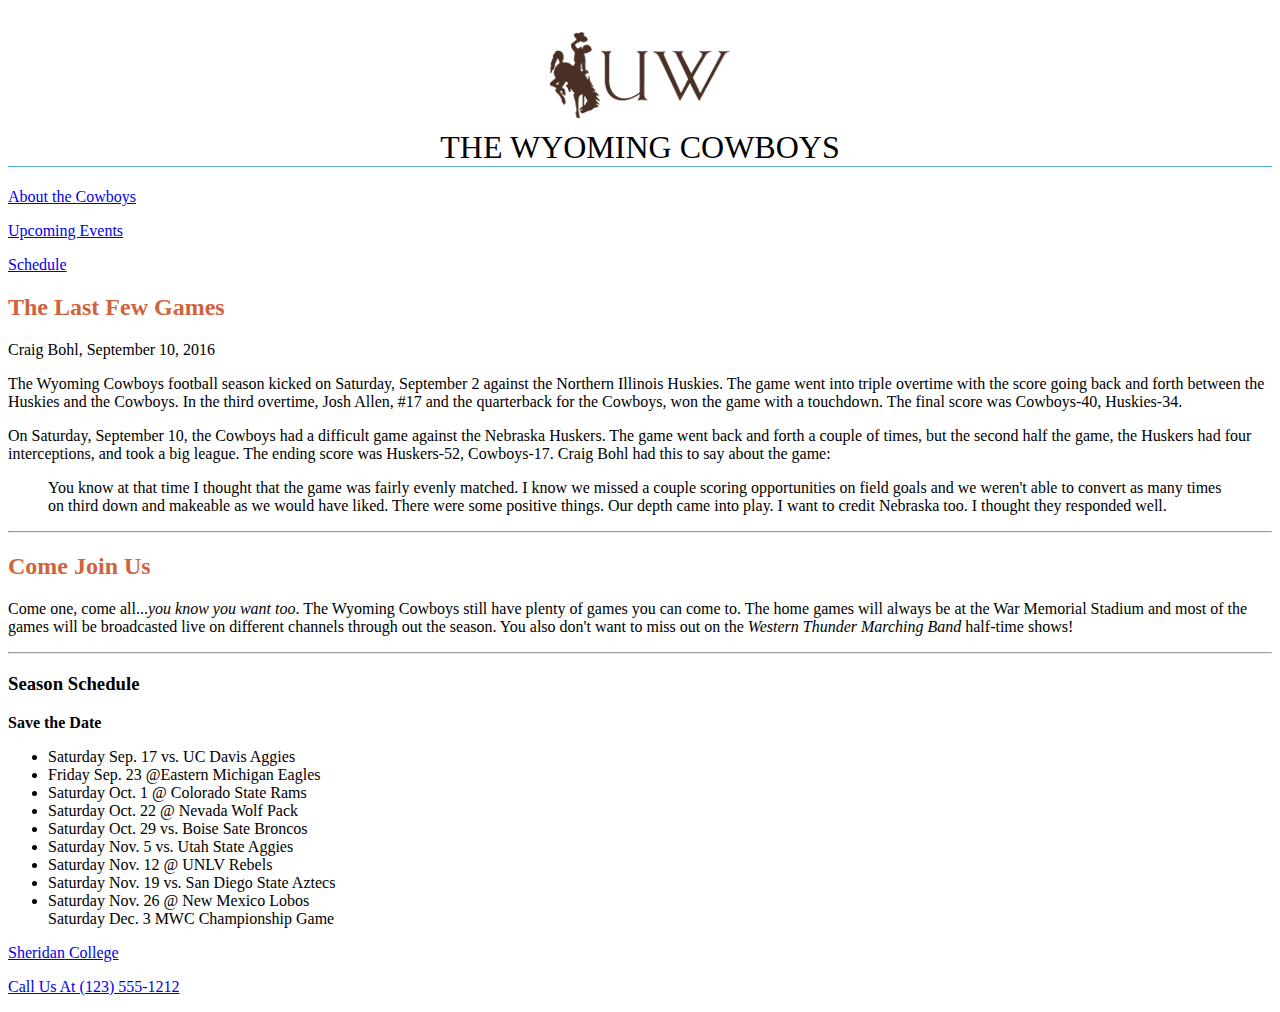
==== index.html @ 7938beb2 "Update index.html" ====
<!DOCTYPE html>
<html>

<head>
<meta charset="utf-8">
<title>Wyoming Cowboys Football Season</title>
<style>

body {
background-color:# faf2e4;
margin: 0 15%
font-family: sans-serif;
}

h1 {
text-align: center;
font-family: serif;
font-weight: normal;
text-transform: uppercase;
border-bottom: 1px solid #57b1dc;
margin-top: 30px
}

h2 {
color: #d1633c;
font size: 1em;
}

</style>
</head>


<body>
<h1><img src="wyoming cowboys.PNG" alt="Wyoming Cowboys logo"><br>The Wyoming Cowboys</h1>

<p><a href="page1.html">About the Cowboys</a></p>
<p><a href="info/page2.html">Upcoming Events</a></p>
<p><a href="content/page3.html">Schedule</a></p>

<h2>The Last Few Games</h2>
<header>Craig Bohl, September 10, 2016</header>
<p>The Wyoming Cowboys football season kicked on Saturday, September 2 against the
Northern Illinois Huskies.  The game went into triple overtime with the score 
going back and forth between the Huskies and the Cowboys.  In the third overtime,
Josh Allen, #17 and the quarterback for the Cowboys, won the game with a touchdown.
The final score was Cowboys-40, Huskies-34.</p>
<p>On Saturday, September 10, the Cowboys had a difficult game against the Nebraska
Huskers.  The game went back and forth a couple of times, but the second half the game,
the Huskers had four interceptions, and took a big league.  The ending score was Huskers-52,
Cowboys-17.  Craig Bohl had this to say about the game:  <blockquote>You know at that time I
thought that the game was fairly evenly matched. I know we missed a couple scoring opportunities
on field goals and we weren't able to convert as many times on third down and makeable as we
would have liked. There were some positive things. Our depth came into play. I want to credit
Nebraska too. I thought they responded well.</blockquote></p>
<hr>
<h2>Come Join Us</h2>
<p>Come one, come all...<em>you know you want too</em>.  The Wyoming Cowboys still
have plenty of games you can come to.  The home games will always be at the War
Memorial Stadium and most of the games will be broadcasted live on different channels
through out the season.  You also don't want to miss out on the <i>Western Thunder 
Marching Band</i> half-time shows!</p>
<hr>
<h3>Season Schedule</h3>
<p><b>Save the Date</b></p>
<ul>
<li>Saturday Sep. 17 vs. UC Davis Aggies</li>
<li>Friday Sep. 23 @Eastern Michigan Eagles</li>
<li>Saturday Oct. 1 @ Colorado State Rams</li>
<li>Saturday Oct. 22 @ Nevada Wolf Pack</li>
<li>Saturday Oct. 29 vs. Boise Sate Broncos</li>
<li>Saturday Nov. 5 vs. Utah State Aggies</li>
<li>Saturday Nov. 12 @ UNLV Rebels</li>
<li>Saturday Nov. 19 vs. San Diego State Aztecs</li>
<li>Saturday Nov. 26 @ New Mexico Lobos</li>
</li>Saturday Dec. 3 MWC Championship Game</li>
</ul>

<p><a href="http://www.sheridan.edu/">Sheridan College</a></p>
<p></p><a href="tel:+1235551212">Call Us At (123) 555-1212</a></li></p>

</html>
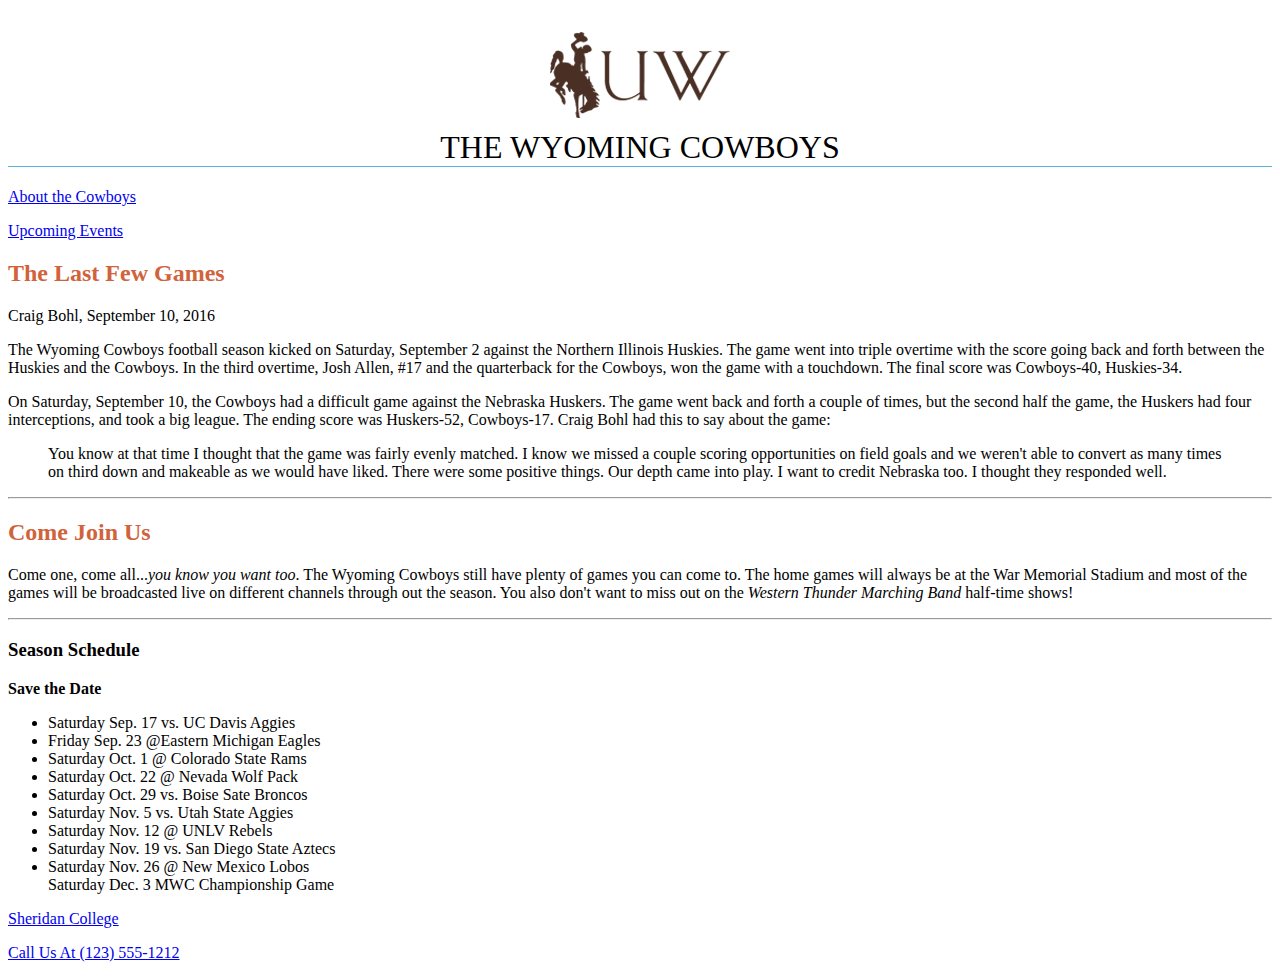
==== commit 11882c26: "Update index.html" ====
--- a/index.html
+++ b/index.html
@@ -35,7 +35,6 @@
 
 <p><a href="page1.html">About the Cowboys</a></p>
 <p><a href="info/page2.html">Upcoming Events</a></p>
-<p><a href="content/page3.html">Schedule</a></p>
 
 <h2>The Last Few Games</h2>
 <header>Craig Bohl, September 10, 2016</header>
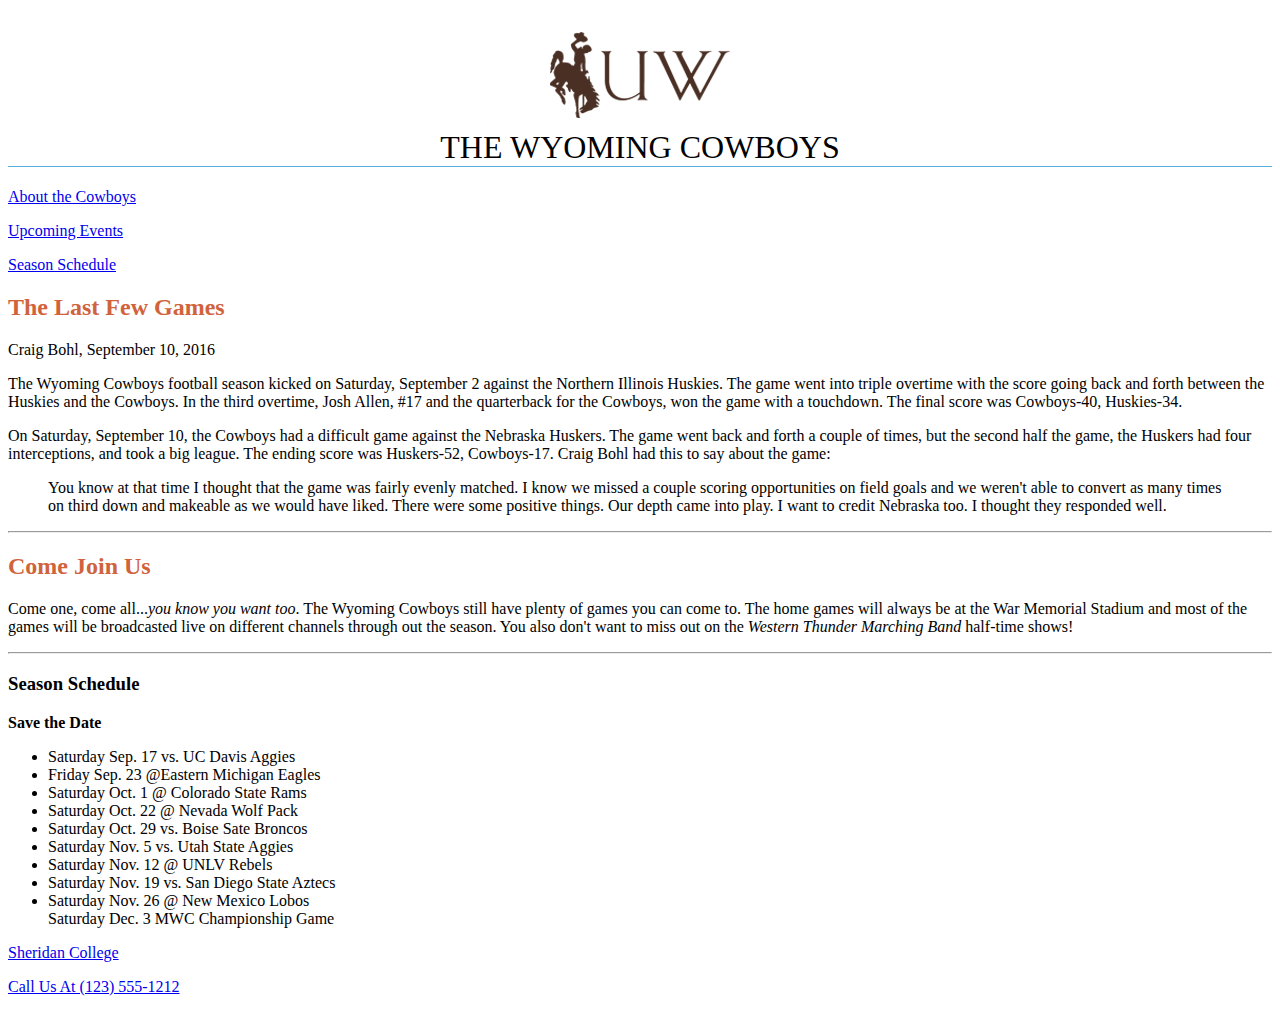
==== commit 3c0aecbd: "Update index.html" ====
--- a/index.html
+++ b/index.html
@@ -35,6 +35,7 @@
 
 <p><a href="page1.html">About the Cowboys</a></p>
 <p><a href="info/page2.html">Upcoming Events</a></p>
+<p><a href="content/page3.html">Season Schedule</a></p>
 
 <h2>The Last Few Games</h2>
 <header>Craig Bohl, September 10, 2016</header>
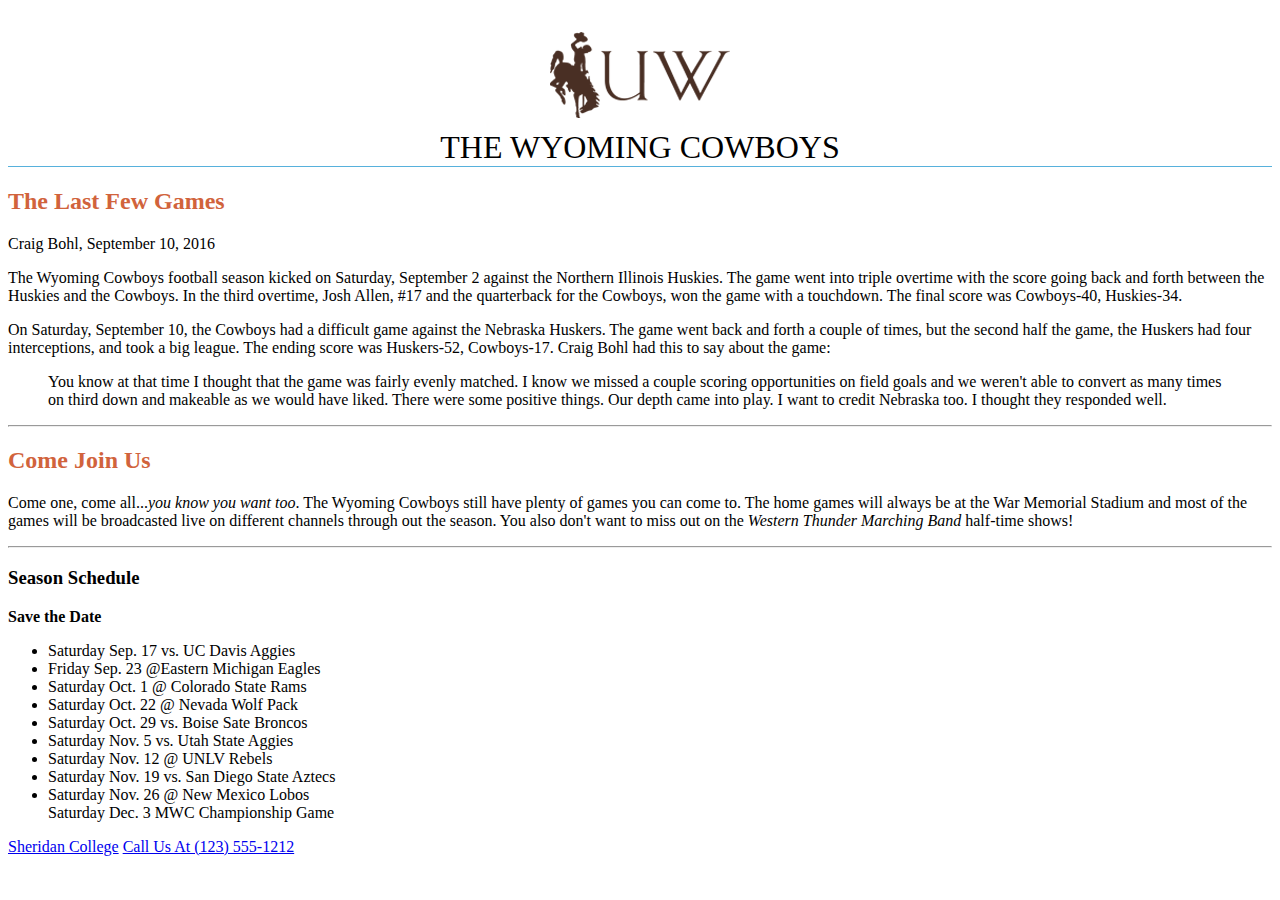
==== commit dcab54c4: "Season Schedule" ====
--- a/index.html
+++ b/index.html
@@ -33,9 +33,6 @@
 <body>
 <h1><img src="wyoming cowboys.PNG" alt="Wyoming Cowboys logo"><br>The Wyoming Cowboys</h1>
 
-<p><a href="page1.html">About the Cowboys</a></p>
-<p><a href="info/page2.html">Upcoming Events</a></p>
-<p><a href="content/page3.html">Season Schedule</a></p>
 
 <h2>The Last Few Games</h2>
 <header>Craig Bohl, September 10, 2016</header>
@@ -75,7 +72,7 @@
 </li>Saturday Dec. 3 MWC Championship Game</li>
 </ul>
 
-<p><a href="http://www.sheridan.edu/">Sheridan College</a></p>
-<p></p><a href="tel:+1235551212">Call Us At (123) 555-1212</a></li></p>
+<a href="http://www.sheridan.edu/">Sheridan College</a>
+<a href="tel:+1235551212">Call Us At (123) 555-1212</a>
 
 </html>
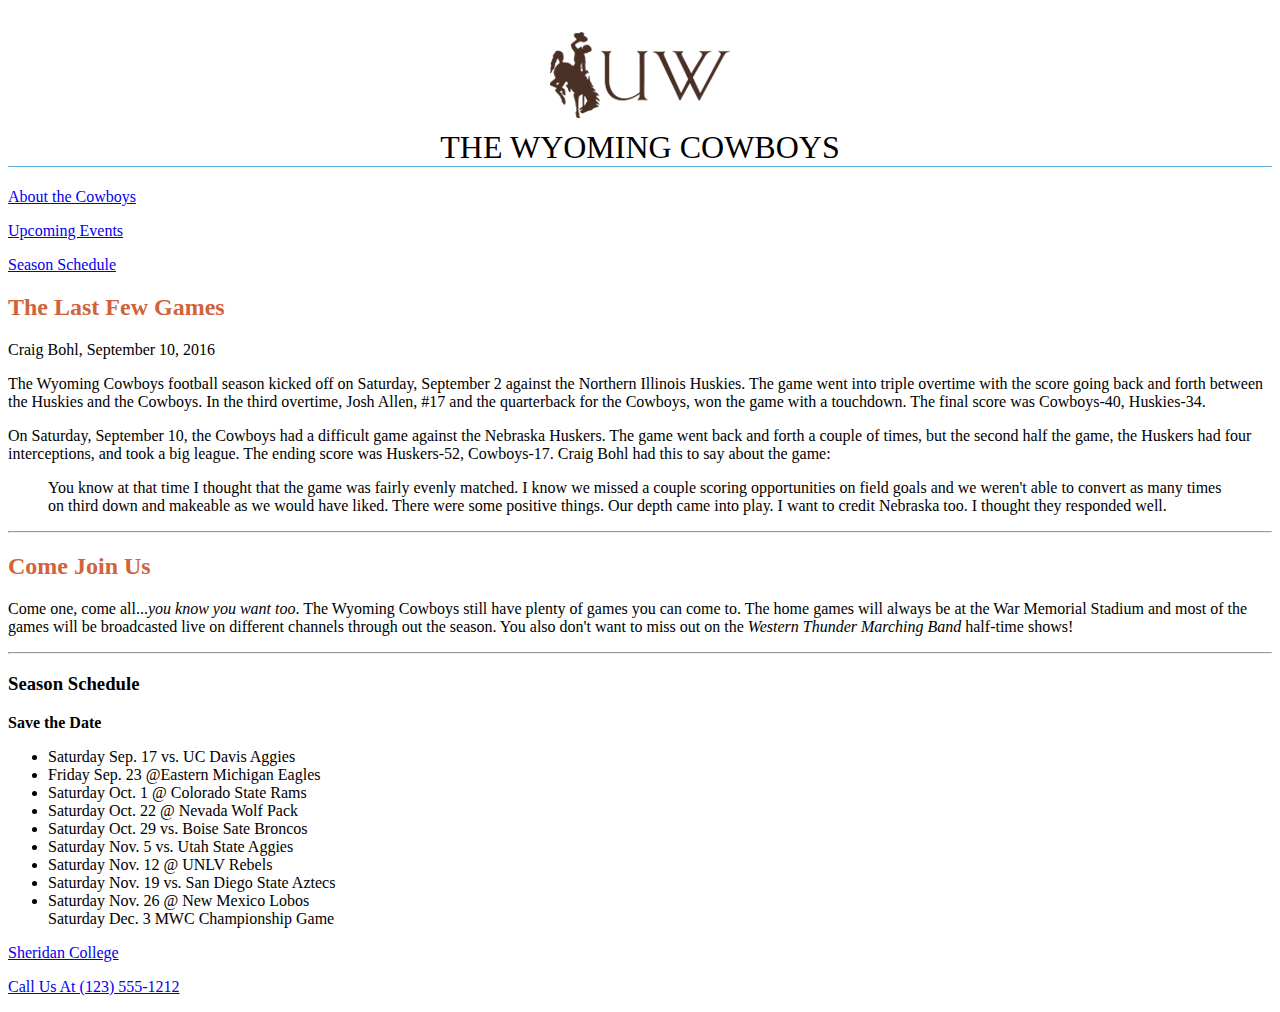
==== commit 8526030d: "Update index.html" ====
--- a/index.html
+++ b/index.html
@@ -33,10 +33,13 @@
 <body>
 <h1><img src="wyoming cowboys.PNG" alt="Wyoming Cowboys logo"><br>The Wyoming Cowboys</h1>
 
+<p><a href="page1.html">About the Cowboys</a></p>
+<p><a href="info/page2.html">Upcoming Events</a></p>
+<p><a href="content/page3.html">Season Schedule</a></p>
 
 <h2>The Last Few Games</h2>
 <header>Craig Bohl, September 10, 2016</header>
-<p>The Wyoming Cowboys football season kicked on Saturday, September 2 against the
+<p>The Wyoming Cowboys football season kicked off on Saturday, September 2 against the
 Northern Illinois Huskies.  The game went into triple overtime with the score 
 going back and forth between the Huskies and the Cowboys.  In the third overtime,
 Josh Allen, #17 and the quarterback for the Cowboys, won the game with a touchdown.
@@ -72,7 +75,7 @@
 </li>Saturday Dec. 3 MWC Championship Game</li>
 </ul>
 
-<a href="http://www.sheridan.edu/">Sheridan College</a>
-<a href="tel:+1235551212">Call Us At (123) 555-1212</a>
+<p><a href="http://www.sheridan.edu/">Sheridan College</a></p>
+<p></p><a href="tel:+1235551212">Call Us At (123) 555-1212</a></li></p>
 
 </html>
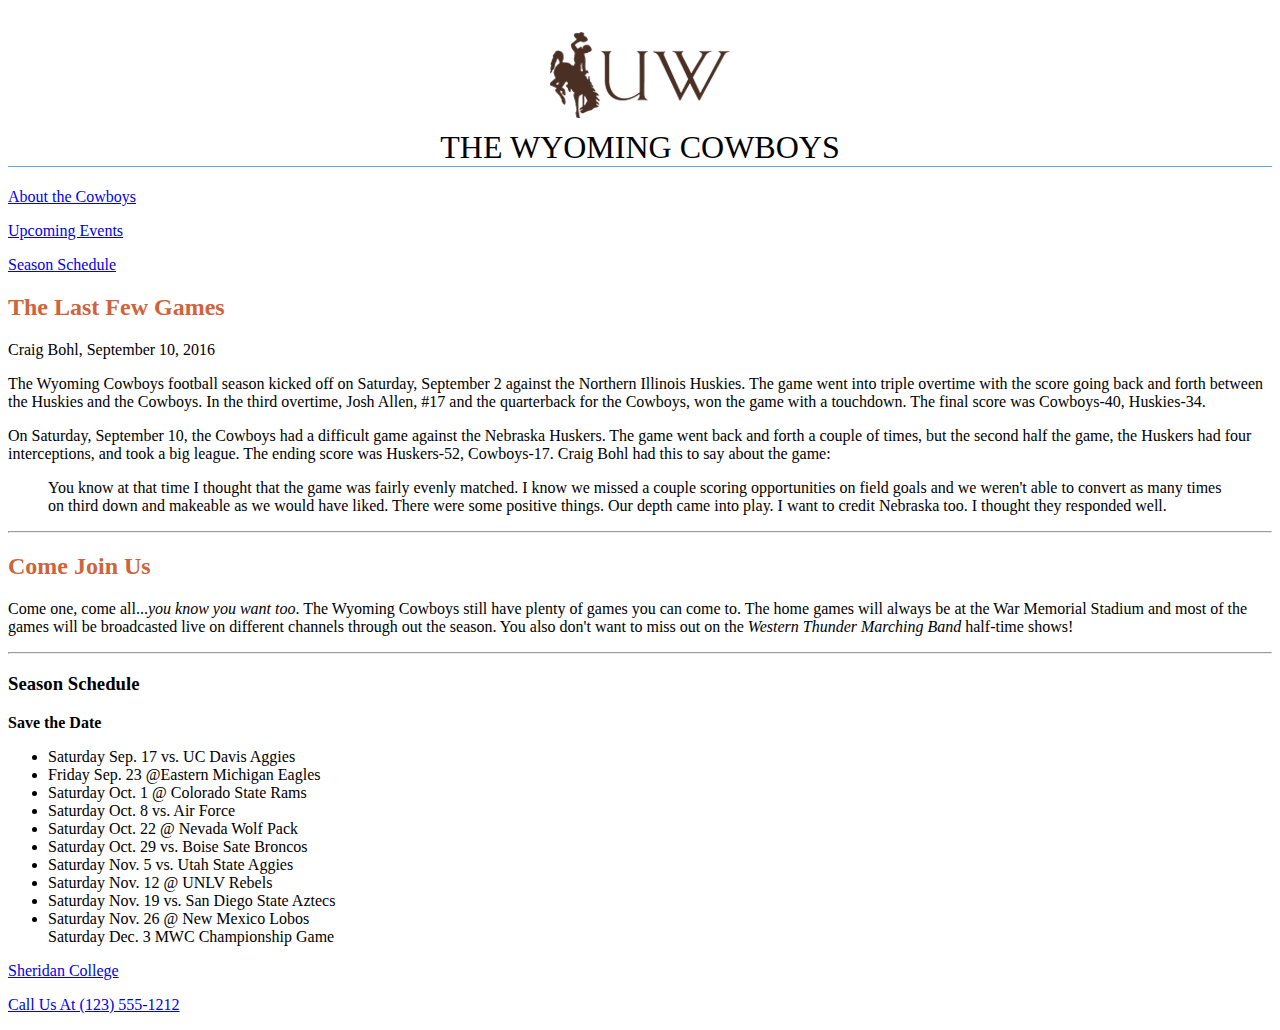
==== commit c6043bd2: "Update index.html" ====
--- a/index.html
+++ b/index.html
@@ -66,6 +66,7 @@
 <li>Saturday Sep. 17 vs. UC Davis Aggies</li>
 <li>Friday Sep. 23 @Eastern Michigan Eagles</li>
 <li>Saturday Oct. 1 @ Colorado State Rams</li>
+  <li>Saturday Oct. 8 vs. Air Force</li>
 <li>Saturday Oct. 22 @ Nevada Wolf Pack</li>
 <li>Saturday Oct. 29 vs. Boise Sate Broncos</li>
 <li>Saturday Nov. 5 vs. Utah State Aggies</li>
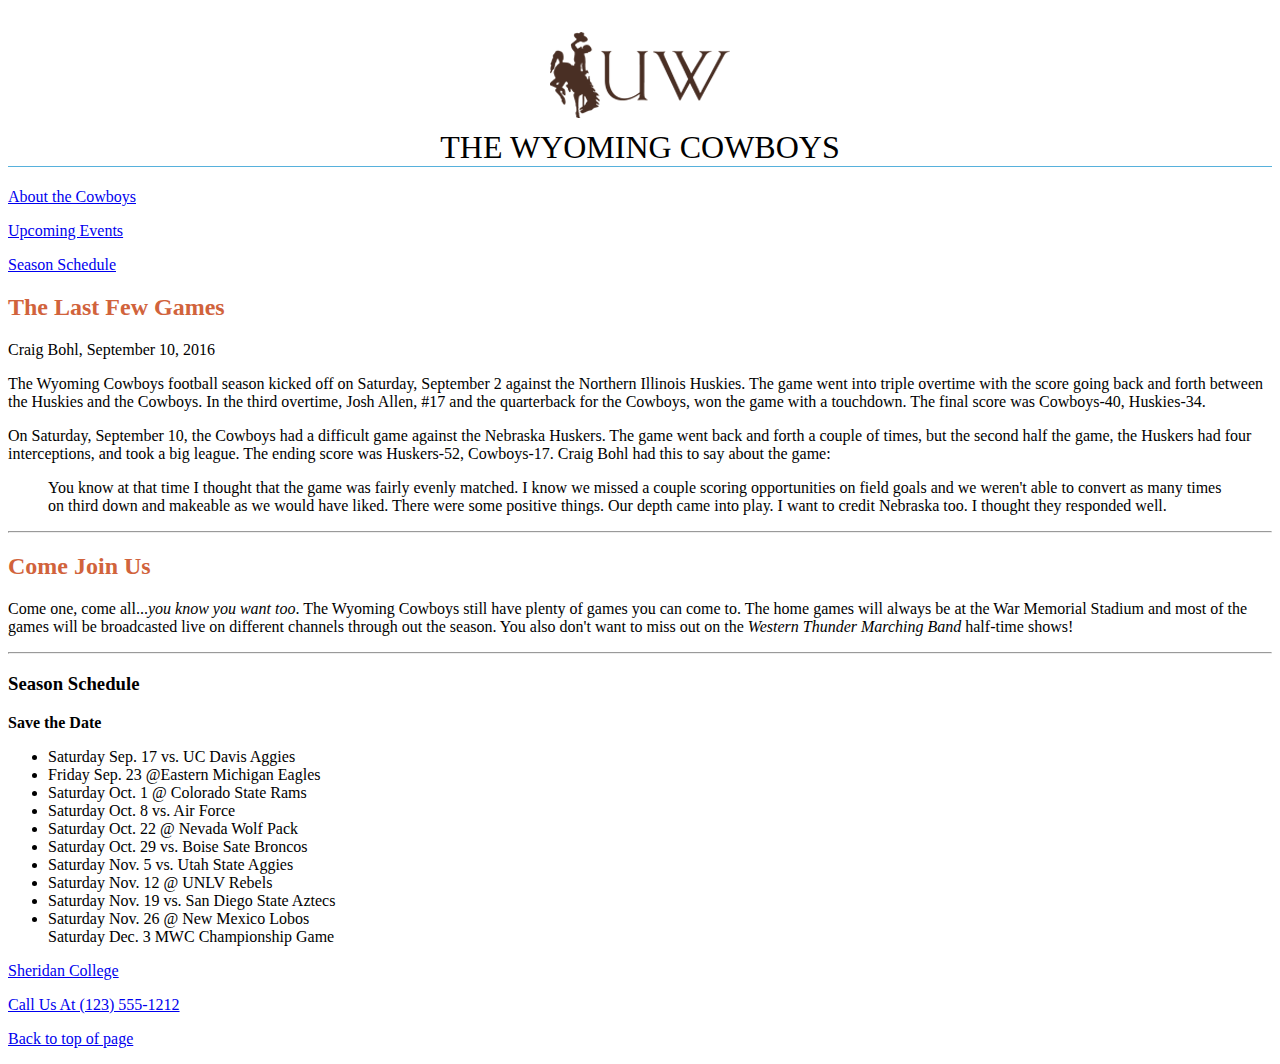
==== commit 9f8e6c7f: "Update index.html" ====
--- a/index.html
+++ b/index.html
@@ -78,5 +78,5 @@
 
 <p><a href="http://www.sheridan.edu/">Sheridan College</a></p>
 <p></p><a href="tel:+1235551212">Call Us At (123) 555-1212</a></li></p>
-
+<p><a href="#top">Back to top of page</a></p>
 </html>
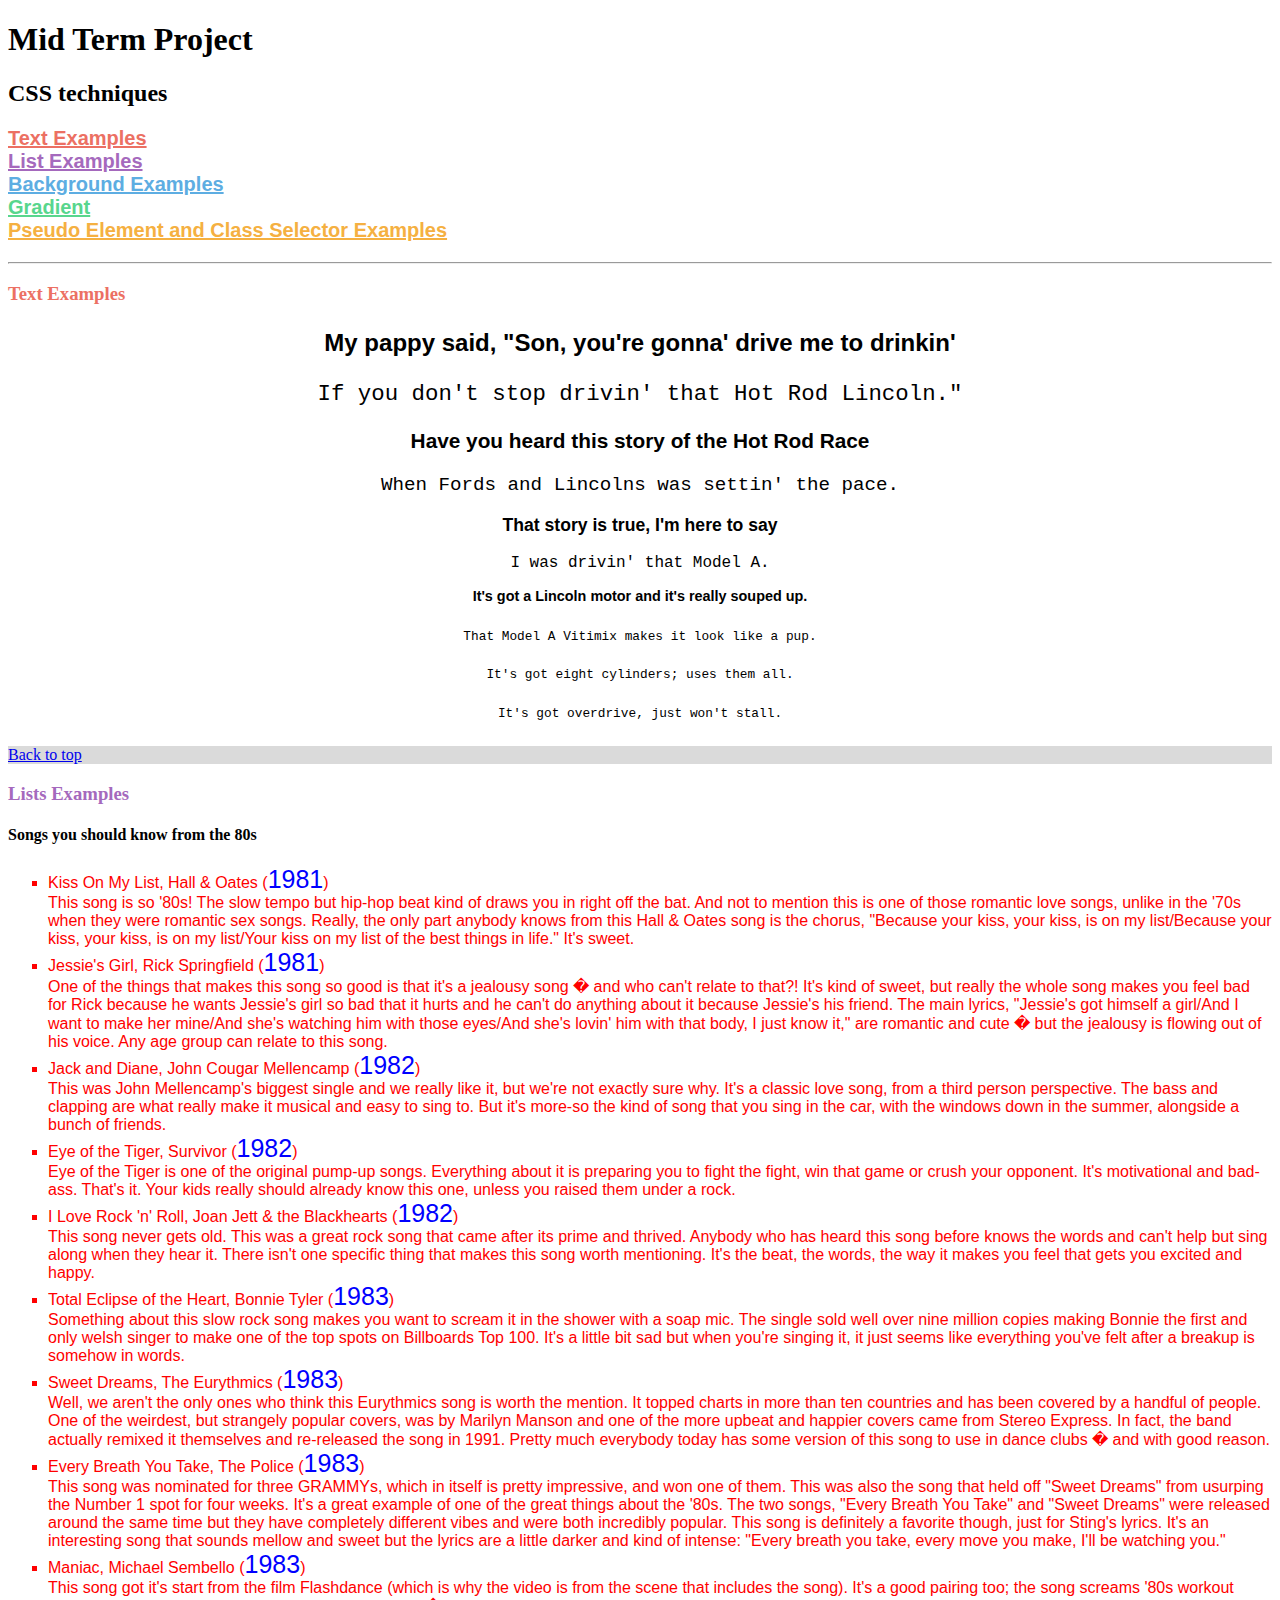
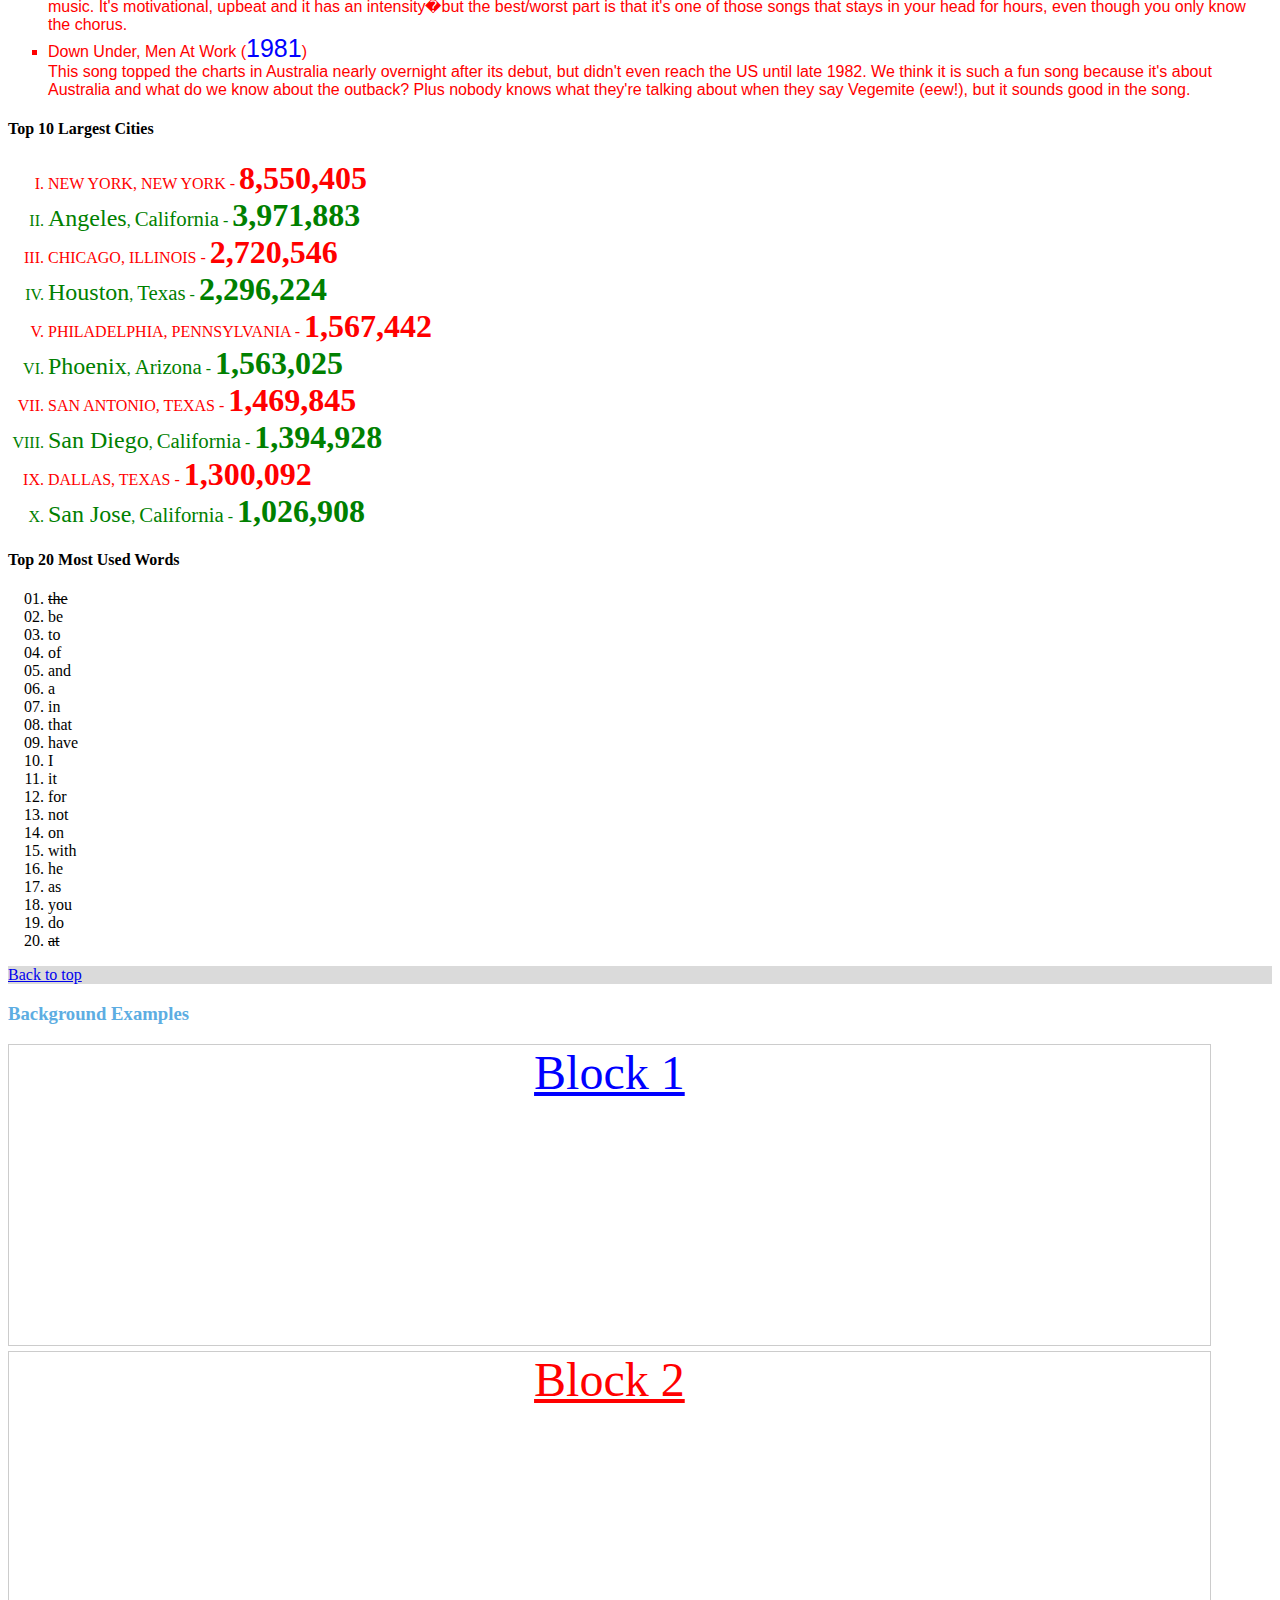
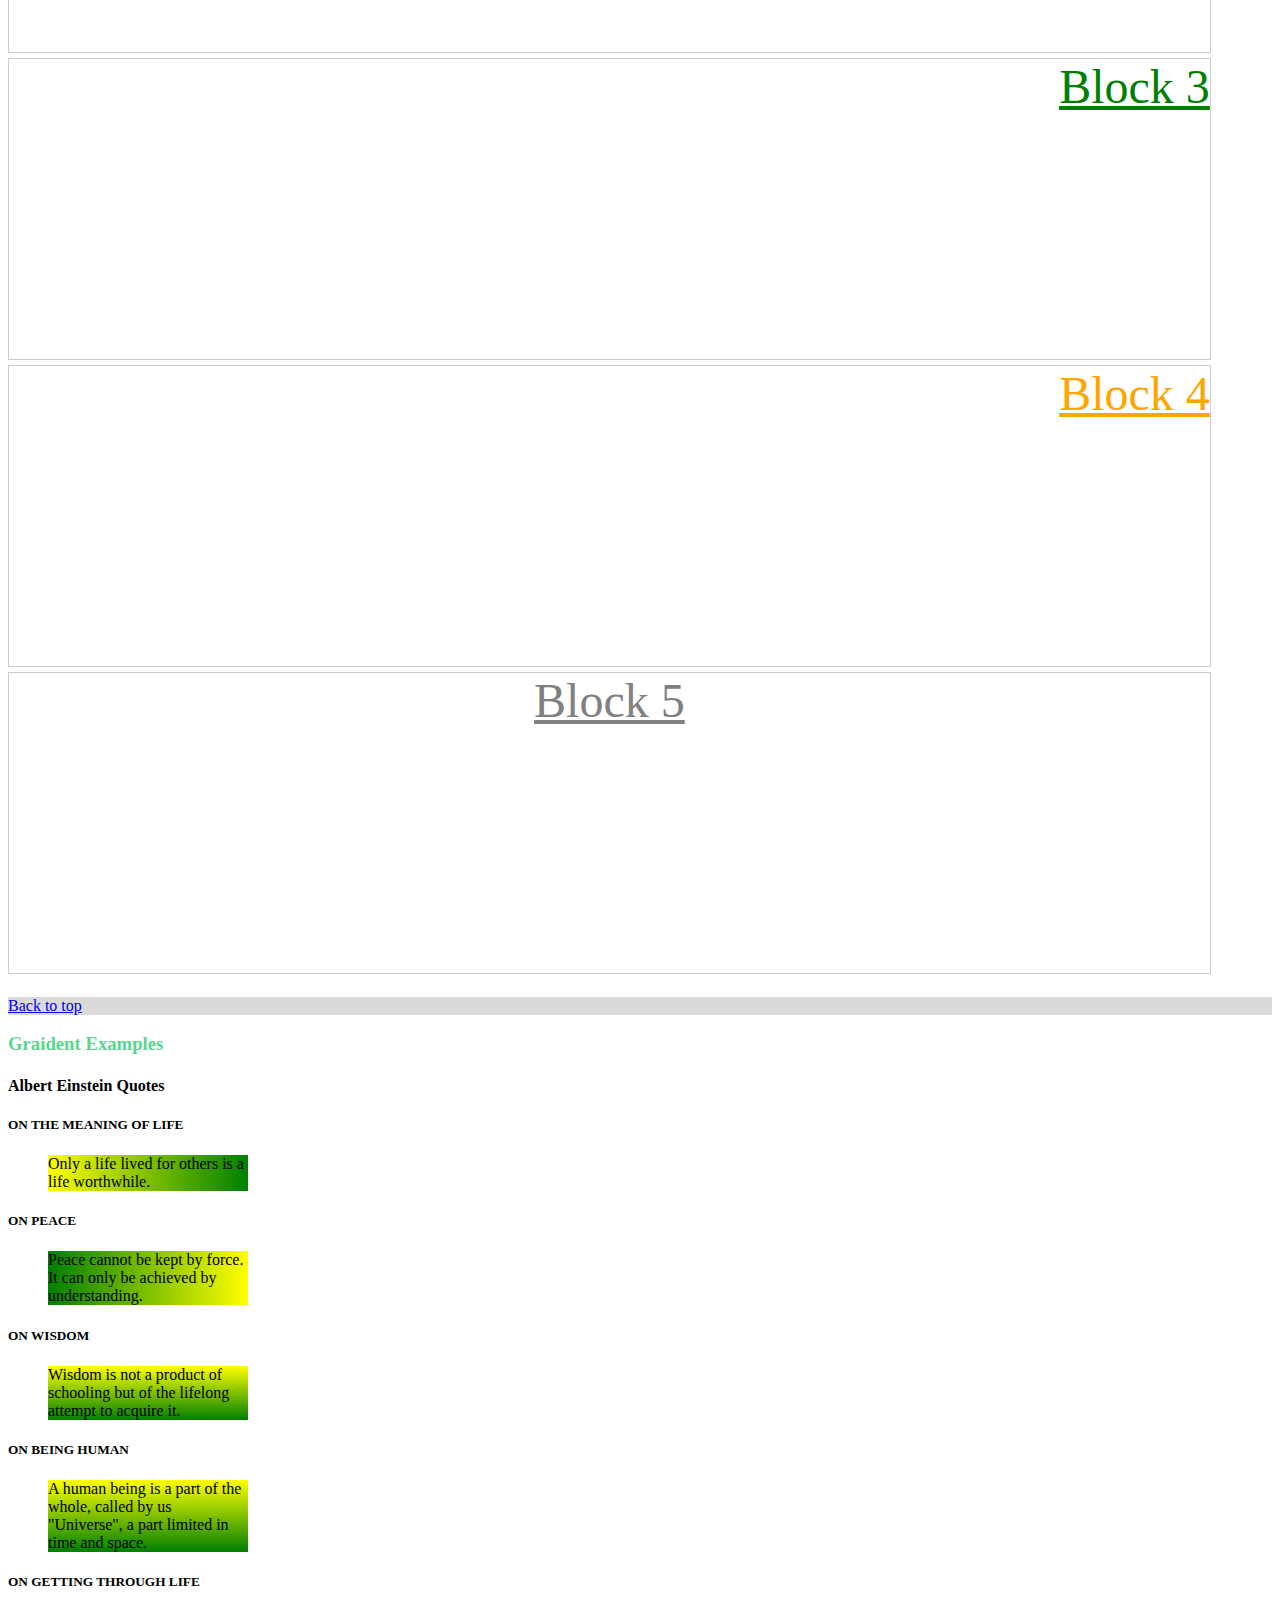
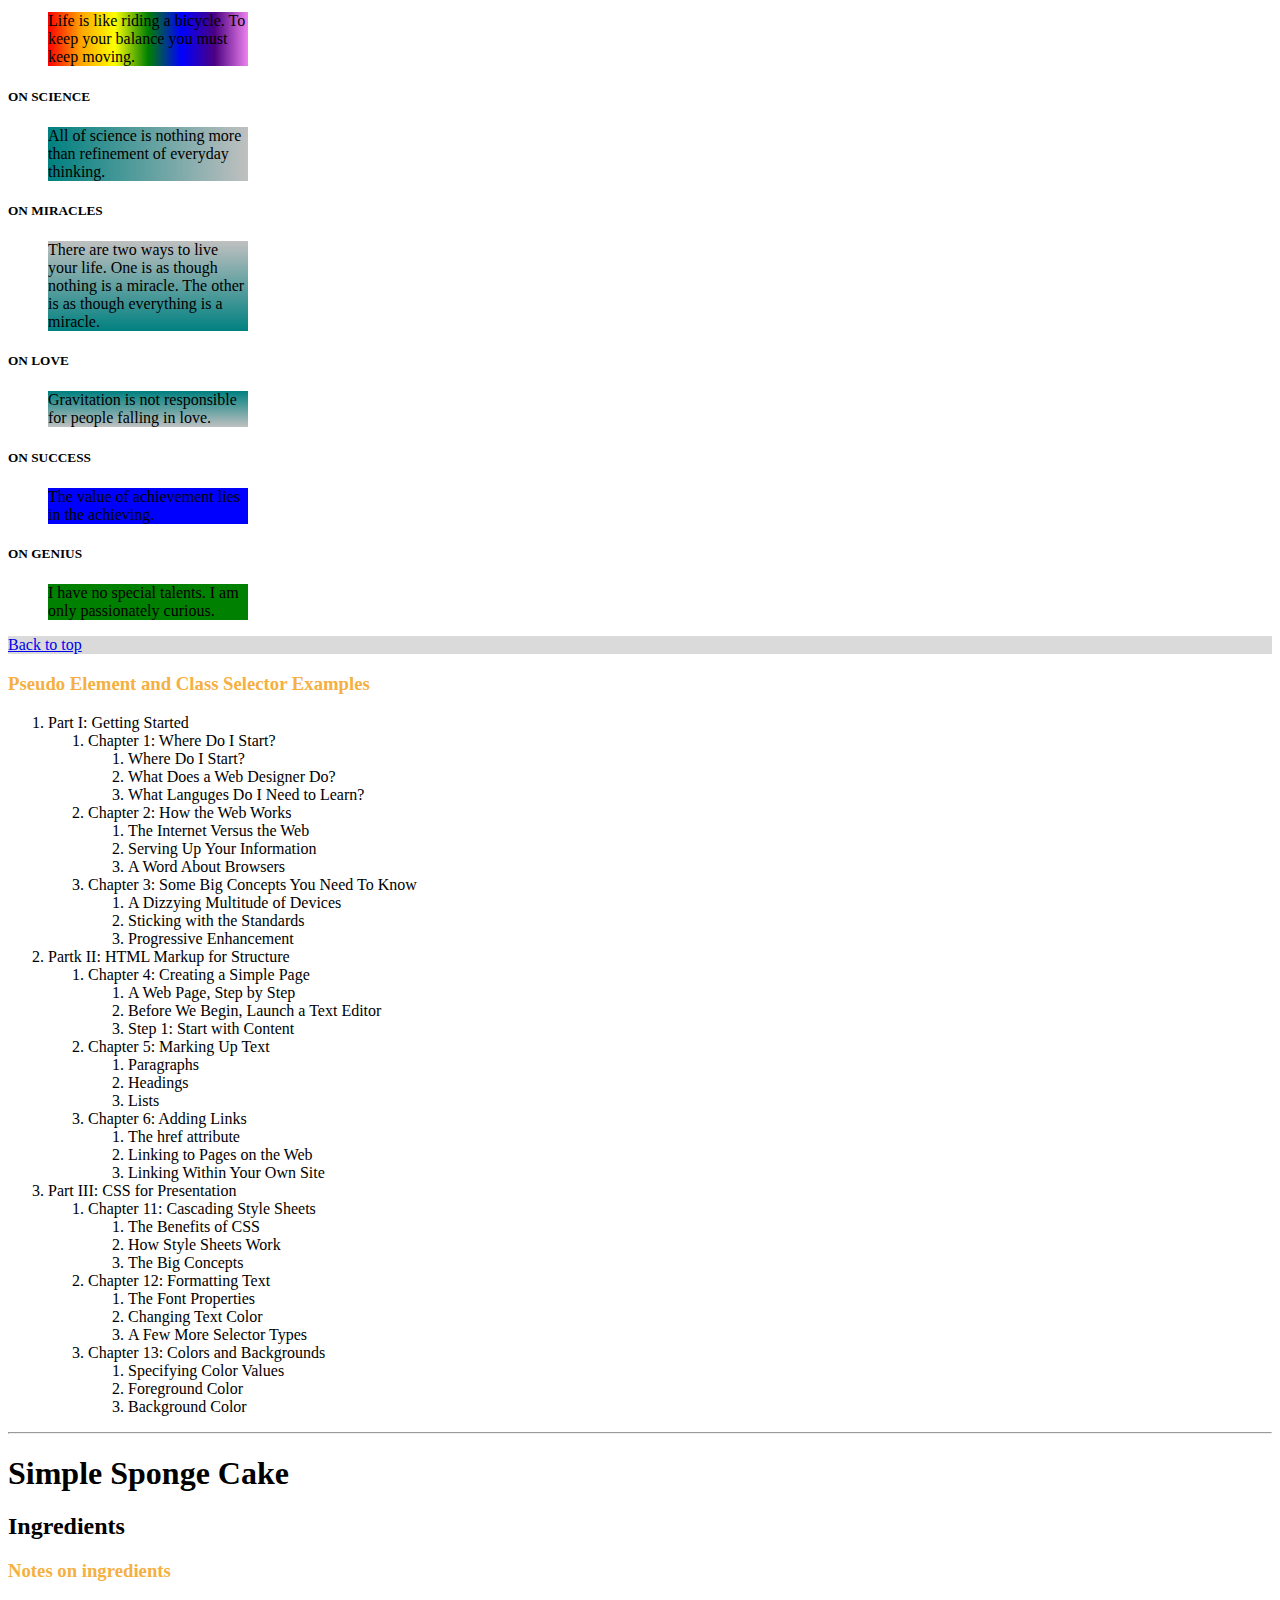
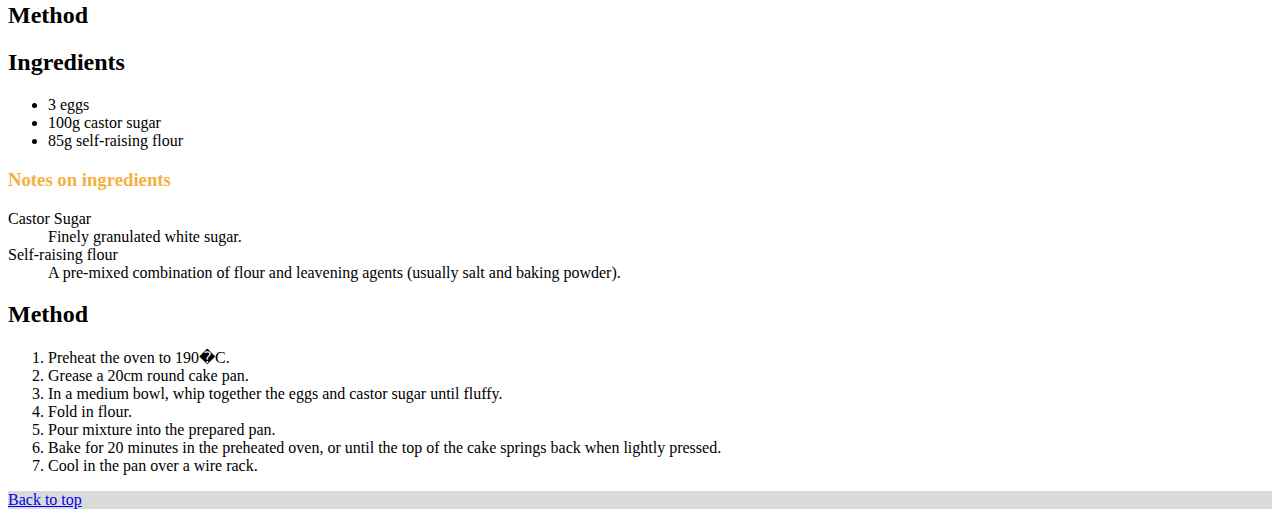
==== commit f4c5d6ac: "Add files via upload" ====
--- a/index.html
+++ b/index.html
@@ -1,82 +1,443 @@
-<!DOCTYPE html>
-<html>
-
-<head>
-<meta charset="utf-8">
-<title>Wyoming Cowboys Football Season</title>
-<style>
-
-body {
-background-color:# faf2e4;
-margin: 0 15%
-font-family: sans-serif;
-}
-
-h1 {
-text-align: center;
-font-family: serif;
-font-weight: normal;
-text-transform: uppercase;
-border-bottom: 1px solid #57b1dc;
-margin-top: 30px
-}
-
-h2 {
-color: #d1633c;
-font size: 1em;
-}
-
-</style>
-</head>
-
-
-<body>
-<h1><img src="wyoming cowboys.PNG" alt="Wyoming Cowboys logo"><br>The Wyoming Cowboys</h1>
-
-<p><a href="page1.html">About the Cowboys</a></p>
-<p><a href="info/page2.html">Upcoming Events</a></p>
-<p><a href="content/page3.html">Season Schedule</a></p>
-
-<h2>The Last Few Games</h2>
-<header>Craig Bohl, September 10, 2016</header>
-<p>The Wyoming Cowboys football season kicked off on Saturday, September 2 against the
-Northern Illinois Huskies.  The game went into triple overtime with the score 
-going back and forth between the Huskies and the Cowboys.  In the third overtime,
-Josh Allen, #17 and the quarterback for the Cowboys, won the game with a touchdown.
-The final score was Cowboys-40, Huskies-34.</p>
-<p>On Saturday, September 10, the Cowboys had a difficult game against the Nebraska
-Huskers.  The game went back and forth a couple of times, but the second half the game,
-the Huskers had four interceptions, and took a big league.  The ending score was Huskers-52,
-Cowboys-17.  Craig Bohl had this to say about the game:  <blockquote>You know at that time I
-thought that the game was fairly evenly matched. I know we missed a couple scoring opportunities
-on field goals and we weren't able to convert as many times on third down and makeable as we
-would have liked. There were some positive things. Our depth came into play. I want to credit
-Nebraska too. I thought they responded well.</blockquote></p>
-<hr>
-<h2>Come Join Us</h2>
-<p>Come one, come all...<em>you know you want too</em>.  The Wyoming Cowboys still
-have plenty of games you can come to.  The home games will always be at the War
-Memorial Stadium and most of the games will be broadcasted live on different channels
-through out the season.  You also don't want to miss out on the <i>Western Thunder 
-Marching Band</i> half-time shows!</p>
-<hr>
-<h3>Season Schedule</h3>
-<p><b>Save the Date</b></p>
-<ul>
-<li>Saturday Sep. 17 vs. UC Davis Aggies</li>
-<li>Friday Sep. 23 @Eastern Michigan Eagles</li>
-<li>Saturday Oct. 1 @ Colorado State Rams</li>
-  <li>Saturday Oct. 8 vs. Air Force</li>
-<li>Saturday Oct. 22 @ Nevada Wolf Pack</li>
-<li>Saturday Oct. 29 vs. Boise Sate Broncos</li>
-<li>Saturday Nov. 5 vs. Utah State Aggies</li>
-<li>Saturday Nov. 12 @ UNLV Rebels</li>
-<li>Saturday Nov. 19 vs. San Diego State Aztecs</li>
-<li>Saturday Nov. 26 @ New Mexico Lobos</li>
-</li>Saturday Dec. 3 MWC Championship Game</li>
-</ul>
-
-<p><a href="http://www.sheridan.edu/">Sheridan College</a></p>
-<p></p><a href="tel:+1235551212">Call Us At (123) 555-1212</a></li></p>
-<p><a href="#top">Back to top of page</a></p>
-</html>
+<!DOCTYPE html>
+<html>
+	<head>
+		<meta charset="utf-8">
+		<title>Mid Term Project</title>
+		<link rel="stylesheet" href="style.css">
+		<style>
+			/* start default styles DO NOT change */
+			p.menu { font-size: 20px; font-weight: bold; font-family: arial; }
+			.item1, #text h3 { color: #ec7063 ; }
+			.item2, #list h3 { color: #a569bd; }
+			.item3, #background h3 { color: #5dade2; }
+			.item4, #gradient h3 { color: #58d68d; }
+			.item5, #pseudo h3 { color: #f5b041; }
+			.backToTop { background-color: #dadada; }
+			#gradient blockquote { width: 200px; }
+			#background div { border: 1px solid #ccc; width: 95%; height: 300px; margin-bottom: 5px; }
+			/* end default styles DO NOT change */
+			
+			/***************************************
+			 NOTES about selectors for your reference
+			 
+			Element Type Selector
+			p {property: value;}
+			
+			Grouped selectors
+			p, h1, h2 {property: value;}
+			
+			Descendant (contextual) selector
+			ol li {property: value;}
+			
+			ID selector
+			#sidebar {property: value;}
+			div#sidebar {property: value;}
+			
+			Class selector
+			p.warning {property: value;}
+			.warning {property: value;}
+			
+			Universal selector
+			* {property: value;}
+			****************************************/
+			
+			/* START HERE: Add your rules below. Change * { } to the rule you need to right the rule that has been described */
+			
+			/* Rules for Text Examples */
+			#text p { text-align: center; } /* make all text in the paragraphs center aligned */
+			#text p.odd { font-family: "helvetica"; } /* make odd paragraphs bold with a font of "helvetica" */
+			#text p.odd { font-weight: bold; }
+			#text p.even { font-family: "courier"; } /* make even paragraphs use font "courier" */
+			#textEx1 { font-size: 1.5em; } /* ID textEx1 should have font size of 1.5 em */
+			#textEx2 { font-size: 1.4em; } /* ID textEx2 should have font size of 1.4 em */
+			#textEx3 { font-size: 1.3em; } /* ID textEx3 should have font size of 1.3 em */
+			#textEx4 { font-size: 1.2em; } /* ID textEx4 should have font size of 1.2 em */
+			#textEx5 { font-size: 1.1em; } /* ID textEx5 should have font size of 1.1 em */
+			#textEx6 { font-size: 1.0em; } /* ID textEx6 should have font size of 1.0 em */
+			#textEx7 { font-size: 0.9em; } /* ID textEx7 should have font size of 0.9 em */
+			#textEx8 { font-size: 0.8em; } /* ID textEx8 should have font size of 0.8em and line height of 3em; */
+			#textEx8 { line-height: 3em; }
+			
+			/* Rules for List Examples */
+			#list ul.list1 { list-style-type: square; } /* first list should have squares for bullets */
+			#list ul.list1 { font-family: "helvetica"; } /* first list should use "helvetica" */
+			#list ul.list1 { font-size: 12px ; } /* first list should have a font size of 12px */
+			#list ul.list1 { font-size: 16px ; color: red; } /* The titles of songs should be 16px in size and have a color of #ff0000 */
+			#list ul.list1 .year { font-size: 25px ; color: blue; } /* The year should be bold, 25px in size, use helvetica and have a color of #0000ff */
+			#list ol.list2 { list-style-type: upper-roman; } /* list 2 should use upper-roman for bullets */
+			#list ol.list2 li.odd { color:red; } /* list 2 odd items should be red and uppercase */
+			#list ol.list2 li.odd { text-transform: uppercase; }
+			#list ol.list2 li.even { color: green; } /* list 2 even items should be green */
+			#list ol.list2 li.even .city { font-size: 1.5em; } /* city in list 2 in even rows should have a font size of 1.5em */
+			#list ol.list2 li.even .state { font-size: 1.3em; } /* state in list 2 in even rows should have a font size of 1.3em */
+			#list ol.list2 li .pop { font-size: 2.0em; font-weight:bold; } /* populate in all items should be 2.0em in size and bold */
+
+			
+			#list ol.list3 { list-style-type: decimal-leading-zero; } /* list 3 bullets should be decimals with leading zeros */
+			#list ol.list3 li:first-child { text-decoration: line-through; } /* list 3 first list item should have a line-through the text */
+			#list ol.list3 li:last-child { text-decoration: line-through; } /* list 3 last child should have a line-through the text */
+			#list ol.list3 p.12 { list-style-type: line-through; } /* 12th item in lest 3 should  have a line-through the text */
+			
+			/* Rules for Background Examples */
+			#block1 { text-decoration: underline; } /* all blocks should underline the text in them */
+			#block2 { text-decoration: underline; }
+			#block3 { text-decoration: underline; }
+			#block4 { text-decoration: underline; }
+			#block5 { text-decoration: underline; }
+			#block1 { background-image:url(tile1.jpg); color: blue; font-size: 3em; text-align: center; } /* block 1 should use tile1.jpg to fill the background, have a font that is blue with a size of 3em and centered */
+			#block2 { background-image:url(tile2.jpg); color: red; font-size: 3em; text-align: center; } /* block 2 should use tile2.jpg to tile across the top only, have a font that is red with a size of 3em and centered */
+			#block3 { background-image:url(tile3.jpg); background-repeat: repeat-y; color: green; font-size: 3em; text-align: right; } /* block 3 should use tile3.jpg to tile only the left side, have a font that is green with a size of 3em and right justified */ 
+			#block4 { background-image:url(tile4.jpg); color: orange; font-size: 3em; text-align: right } /* block 4 should use tile4.jpg to tile only across the bottom, have an orange font of size 3em and right justified */
+			#block5 { background-image:url(tile5.jpg); color: gray; font-size: 3em; text-align: center; } /* block 5 should use tile5.jpg with no tiling and positioned in the center, have a font that is gray in color, 3em in szie and centered */  
+			
+			/* Rules for Gradient Examples */
+			
+			#gradient blockquote.quote1 { background-image: linear-gradient(to right, yellow, green); } /* linear gradient left to right going from yellow to green */
+			#gradient blockquote.quote2 { background-image: linear-gradient(to left, yellow, green); } /* linear gradient right to left going from yellow to green */
+			#gradient blockquote.quote3 { background-image: linear-gradient(to bottom, yellow, green); } /* linear gradient top to bottom going from yellow to green */
+			#gradient blockquote.quote4 { background-image: linear-gradient(to top, green, yellow); } /* linear gradient bottom to top going from yellow to green */
+			#gradient blockquote.quote5 { background-image: linear-gradient(to right, red,orange,yellow,green,blue,indigo,violet); }
+			#gradient blockquote.quote6 { background-image: linear-gradient(to left, silver, teal); } /* linear gradient right to left going from silver to teal */
+			#gradient blockquote.quote7 { background-image: linear-gradient(to bottom, silver, teal); } /* linear gradient top to bottom going from silver to teal */
+			#gradient blockquote.quote8 { background-image: linear-gradient(to top, silver, teal); } /* linear gradient bottom to top going from silver to teal */
+			#gradient blockquote.quote9 { background-color: blue ; } /* background blue font color #fff */
+			#gradient blockquote.quote10 { background-color: green ; } /* background green font color #fff */
+					
+			/* Rules for Pseudo Element and Class Selector Examples */
+			#list { list-style-type: upper-roman; } /* first level of bullets in table of contents should be upper-roman */
+			* { } /* second level of bullets in table of contents  should be decimal */
+			* { } /* third level of bullets in table of contents  should be lower alpha */
+	
+			* { } /* first level of items in table of contents  text should have a text shadow of read that is offset to the right and down by 1px */
+			* { } /* no shadow on rest of items in table of contents */
+			* { } /* first item in each third level should be bold */
+			* { } /* second item in each third level shold be the color blue */
+			
+			#text p {font-family: "monospace"; } /* all text in under class receipt should be size 14px use font "monospace" and have the color lime */
+			#text {text-color: lime; }
+			/* END HERE: The end of your rules */
+			
+		</style>
+	</head>
+<body>
+	
+	<div class="wrapper">
+
+		<h1>Mid Term Project</h1>
+		
+		<h2>CSS techniques</h2>
+		
+		<p class="menu">
+			<a href="#text" class="item1">Text Examples</a><br />
+			<a href="#list" class="item2">List Examples</a><br />
+			<a href="#background" class="item3">Background Examples</a><br />
+			<a href="#gradient" class="item4">Gradient</a><br />
+			<a href="#pseudo" class="item5">Pseudo Element and Class Selector Examples</a><br />
+		</p>
+		
+		<hr />
+		
+		<div id="text">
+			<h3>Text Examples</h3>
+			<p id="textEx1" class="odd">My pappy said, "Son, you're gonna' drive me to drinkin'</p>
+			<p id="textEx2" class="even">If you don't stop drivin' that Hot Rod Lincoln."</p>
+			<p id="textEx3" class="odd">Have you heard this story of the Hot Rod Race</p>
+			<p id="textEx4" class="even">When Fords and Lincolns was settin' the pace.</p>
+			<p id="textEx5" class="odd">That story is true, I'm here to say</p>
+			<p id="textEx6" class="even">I was drivin' that Model A.</p>
+			<p id="textEx7" class="odd">It's got a Lincoln motor and it's really souped up.</p>
+			<p id="textEx8" class="even">
+				That Model A Vitimix makes it look like a pup.<br />
+				It's got eight cylinders; uses them all.<br />
+				It's got overdrive, just won't stall.<br />
+			</p>
+		</div>
+
+		<div class="backToTop">
+			<a href="#top">Back to top</a>
+		</div>
+		
+		<div id="list">
+			<h3>Lists Examples</h3>
+			
+			<h4>Songs you should know from the 80s</h4>
+			<ul class="list1">
+				<li><span class="title">Kiss On My List, Hall & Oates</span> (<span class="year">1981</span>)<br />
+				
+				This song is so '80s! The slow tempo but hip-hop beat kind of draws you in right off the bat. And not to mention this is one of those romantic love songs, unlike in the '70s when they were romantic sex songs. Really, the only part anybody knows from this Hall & Oates song is the chorus, "Because your kiss, your kiss, is on my list/Because your kiss, your kiss, is on my list/Your kiss on my list of the best things in life." It's sweet.
+				</li>
+				
+				<li><span class="title">Jessie's Girl, Rick Springfield</span> (<span class="year">1981</span>)<br />
+				
+				One of the things that makes this song so good is that it's a jealousy song � and who can't relate to that?! It's kind of sweet, but really the whole song makes you feel bad for Rick because he wants Jessie's girl so bad that it hurts and he can't do anything about it because Jessie's his friend. The main lyrics, "Jessie's got himself a girl/And I want to make her mine/And she's watching him with those eyes/And she's lovin' him with that body, I just know it," are romantic and cute � but the jealousy is flowing out of his voice. Any age group can relate to this song.
+				</li>
+				
+				<li><span class="title">Jack and Diane, John Cougar Mellencamp</span> (<span class="year">1982</span>)<br />
+				
+				This was John Mellencamp's biggest single and we really like it, but we're not exactly sure why. It's a classic love song, from a third person perspective. The bass and clapping are what really make it musical and easy to sing to. But it's more-so the kind of song that you sing in the car, with the windows down in the summer, alongside a bunch of friends.
+				</li>
+				
+				<li><span class="title">Eye of the Tiger, Survivor</span> (<span class="year">1982</span>)<br />
+				
+				Eye of the Tiger is one of the original pump-up songs. Everything about it is preparing you to fight the fight, win that game or crush your opponent. It's motivational and bad-ass. That's it. Your kids really should already know this one, unless you raised them under a rock.
+				</li>
+				
+				<li><span class="title">I Love Rock 'n' Roll, Joan Jett & the Blackhearts</span> (<span class="year">1982</span>)<br />
+				
+				This song never gets old. This was a great rock song that came after its prime and thrived. Anybody who has heard this song before knows the words and can't help but sing along when they hear it. There isn't one specific thing that makes this song worth mentioning. It's the beat, the words, the way it makes you feel that gets you excited and happy.
+				</li>
+				
+				<li><span class="title">Total Eclipse of the Heart, Bonnie Tyler</span> (<span class="year">1983</span>)<br />
+				
+				Something about this slow rock song makes you want to scream it in the shower with a soap mic. The single sold well over nine million copies making Bonnie the first and only welsh singer to make one of the top spots on Billboards Top 100. It's a little bit sad but when  you're singing it, it just seems like everything you've felt after a breakup is somehow in words.
+				</li>
+				
+				<li><span class="title">Sweet Dreams, The Eurythmics</span> (<span class="year">1983</span>)<br />
+				
+				Well, we aren't the only ones who think this Eurythmics song is worth the mention. It topped charts in more than ten countries and has been covered by a handful of people. One of the weirdest, but strangely popular covers, was by Marilyn Manson and one of the more upbeat and happier covers came from Stereo Express. In fact, the band actually remixed it themselves and re-released the song in 1991. Pretty much everybody today has some version of this song to use in dance clubs � and with good reason.
+				</li>
+				
+				<li><span class="title">Every Breath You Take, The Police</span> (<span class="year">1983</span>)<br />
+				
+				This song was nominated for three GRAMMYs, which in itself is pretty impressive, and won one of them. This was also the song that held off "Sweet Dreams" from usurping the Number 1 spot for four weeks. It's a great example of one of the great things about the '80s. The two songs, "Every Breath You Take" and "Sweet Dreams" were released around the same time but they have completely different vibes and were both incredibly popular. This song is definitely a favorite though, just for Sting's lyrics. It's an interesting song that sounds mellow and sweet but the lyrics are a little darker and kind of intense: "Every breath you take, every move you make, I'll be watching you."
+				
+				</li>
+				
+				<li><span class="title">Maniac, Michael Sembello</span> (<span class="year">1983</span>)<br />
+				
+				This song got it's start from the film Flashdance (which is why the video is from the scene that includes the song). It's a good pairing too; the song screams '80s workout music. It's motivational, upbeat and it has an intensity�but the best/worst part is that it's one of those songs that stays in your head for hours, even though you only know the chorus.
+				</li>
+				
+				<li><span class="title">Down Under, Men At Work</span> (<span class="year">1981</span>)<br />
+				
+				This song topped the charts in Australia nearly overnight after its debut, but didn't even reach the US until late 1982. We think it is such a fun song because it's about Australia and what do we know about the outback? Plus nobody knows what they're talking about when they say Vegemite (eew!), but it sounds good in the song.
+				</li>
+			
+			</ul>
+			
+			<h4>Top 10 Largest Cities</h4>
+
+			<ol class="list2">
+				<li class="odd"><span class="city">New York</span>, <span class="state">New York</span> - <span class="pop">8,550,405</span></li>
+				<li class="even"><span class="city">Angeles</span>, <span class="state">California</span> - <span class="pop">3,971,883</span></li>
+				<li class="odd"><span class="city">Chicago</span>, <span class="state">Illinois</span> - <span class="pop">2,720,546</span></li>
+				<li class="even"><span class="city">Houston</span>, <span class="state">Texas</span> - <span class="pop">2,296,224</span></li>
+				<li class="odd"><span class="city">Philadelphia</span>, <span class="state">Pennsylvania</span> - <span class="pop">1,567,442</span></li>
+				<li class="even"><span class="city">Phoenix</span>, <span class="state">Arizona</span> - <span class="pop">1,563,025</span></li>
+				<li class="odd"><span class="city">San Antonio</span>, <span class="state">Texas</span> - <span class="pop">1,469,845</span></li>
+				<li class="even"><span class="city">San Diego</span>, <span class="state">California</span> - <span class="pop">1,394,928</span></li>
+				<li class="odd"><span class="city">Dallas</span>, <span class="state">Texas</span> - <span class="pop">1,300,092</span></li>
+				<li class="even"><span class="city">San Jose</span>, <span class="state">California</span> - <span class="pop">1,026,908</span></li>
+			</ol>
+			
+			<h4>Top 20 Most Used Words</h4>
+			<ol  class="list3">
+				<li>the</li>
+				<li>be</li>
+				<li>to</li>
+				<li>of</li>
+				<li>and</li>
+				<li>a</li>
+				<li>in</li>
+				<li>that</li>
+				<li>have</li>
+				<li>I</li>
+				<li>it</li>
+				<li>for</li>
+				<li>not</li>
+				<li>on</li>
+				<li>with</li>
+				<li>he</li>
+				<li>as</li>
+				<li>you</li>
+				<li>do</li>
+				<li>at</li>			
+			</ol>
+						
+		</div>
+
+		<div class="backToTop">
+			<a href="#top">Back to top</a>
+		</div>
+		
+		<div id="background">
+			<h3>Background Examples</h3>
+			<div id="block1">Block 1</div>
+			<div id="block2">Block 2</div>
+			<div id="block3">Block 3</div>
+			<div id="block4">Block 4</div>
+			<div id="block5">Block 5</div>
+			<br />
+		</div>
+
+		<div class="backToTop">
+			<a href="#top">Back to top</a>
+		</div>
+		
+		<div id="gradient">
+			<h3>Graident Examples</h3>
+			
+			<h4>Albert Einstein Quotes</h4>
+			
+			<h5 class="quote1">ON THE MEANING OF LIFE</h5>
+			<blockquote class="quote1">Only a life lived for others is a life worthwhile.</blockquote>
+			
+			<h5 class="quote2">ON PEACE</h5>
+			<blockquote class="quote2">Peace cannot be kept by force. It can only be achieved by understanding.</blockquote>
+			
+			<h5 class="quote3">ON WISDOM</h5>
+			<blockquote class="quote3">Wisdom is not a product of schooling but of the lifelong attempt to acquire it.</blockquote>
+			
+			<h5 class="quote4">ON BEING HUMAN</h5>
+			<blockquote class="quote4">A human being is a part of the whole, called by us "Universe", a part limited in time and space.</blockquote>
+			
+			<h5 class="quote5">ON GETTING THROUGH LIFE</h5>
+			<blockquote class="quote5">Life is like riding a bicycle. To keep your balance you must keep moving.</blockquote>
+			
+			<h5 class="quote6">ON SCIENCE </h5>
+			<blockquote class="quote6">All of science is nothing more than refinement of everyday thinking.</blockquote>
+			
+			<h5 class="quote7">ON MIRACLES</h5>
+			<blockquote class="quote7">There are two ways to live your life. One is as though nothing is a miracle. The other is as though everything is a miracle.</blockquote>
+			
+			<h5 class="quote8">ON LOVE</h5>
+			<blockquote class="quote8">Gravitation is not responsible for people falling in love.</blockquote>
+			
+			<h5 class="quote9">ON SUCCESS</h5>
+			<blockquote class="quote9">The value of achievement lies in the achieving.</blockquote>
+			
+			<h5 class="quote10">ON GENIUS</h5>
+			<blockquote class="quote10">I have no special talents. I am only passionately curious.</blockquote>			
+		</div>
+
+		<div class="backToTop">
+			<a href="#top">Back to top</a>
+		</div>
+		
+		<div id="pseudo">
+			<h3>Pseudo Element and Class Selector Examples</h3>
+
+			<ol class="toc">
+				<li>Part I: Getting Started
+					<ol>
+						<li>Chapter 1: Where Do I Start?
+							<ol>
+								<li>Where Do I Start?</li>
+								<li>What Does a Web Designer Do?</li>
+								<li>What Languges Do I Need to Learn?</li>
+							</ol>
+						</li>
+						<li>Chapter 2: How the Web Works
+							<ol>
+								<li>The Internet Versus the Web</li>
+								<li>Serving Up Your Information</li>
+								<li>A Word About Browsers</li>
+							</ol>
+						</li>
+						<li>Chapter 3: Some Big Concepts You Need To Know
+							<ol>
+								<li>A Dizzying Multitude of Devices</li>
+								<li>Sticking with the Standards</li>
+								<li>Progressive Enhancement</li>
+							</ol>
+						</li>
+					</ol>
+				</li>
+				<li>Partk II: HTML Markup for Structure
+					<ol>
+						<li>Chapter 4: Creating a Simple Page
+							<ol>
+								<li>A Web Page, Step by Step</li>
+								<li>Before We Begin, Launch a Text Editor</li>
+								<li>Step 1: Start with Content</li>
+							</ol>
+						</li>
+						<li>Chapter 5: Marking Up Text
+							<ol>
+								<li>Paragraphs</li>
+								<li>Headings</li>
+								<li>Lists</li>
+							</ol>
+						</li>
+						<li>Chapter 6: Adding Links
+							<ol>
+								<li>The href attribute</li>
+								<li>Linking to Pages on the Web</li>
+								<li>Linking Within Your Own Site</li>
+							</ol>
+						</li>
+					</ol>
+				</li>
+				<li>Part III: CSS for Presentation
+					<ol>
+						<li>Chapter 11: Cascading Style Sheets
+							<ol>
+								<li>The Benefits of CSS</li>
+								<li>How Style Sheets Work</li>
+								<li>The Big Concepts</li>
+							</ol>
+						</li>
+						<li>Chapter 12: Formatting Text
+							<ol>
+								<li>The Font Properties</li>
+								<li>Changing Text Color</li>
+								<li>A Few More Selector Types</li>
+							</ol>
+						</li>
+						<li>Chapter 13: Colors and Backgrounds
+							<ol>
+								<li>Specifying Color Values</li>
+								<li>Foreground Color</li>
+								<li>Background Color</li>
+							</ol>
+						</li>
+					</ol>
+				</li>
+			</ol>
+			
+			<hr />
+
+			<div class="recipe">
+				<h1>Simple Sponge Cake</h1>
+				<h2>Ingredients</h2>
+				<h3>Notes on ingredients</h3>
+				<h2>Method</h2>
+				<h2>Ingredients</h2>
+				<ul>
+					<li>3 eggs</li>
+					<li>100g castor sugar</li>
+					<li>85g self-raising flour</li>
+				</ul>
+				<h3>Notes on ingredients</h3>
+				<dl>
+					<dt>Castor Sugar</dt>
+					<dd>Finely granulated white sugar.</dd>
+					<dt>Self-raising flour</dt>
+					<dd>A pre-mixed combination of flour and leavening agents
+						(usually salt and baking powder).</dd>
+				</dl>
+	
+				<h2>Method</h2>
+				<ol>
+					<li>Preheat the oven to 190�C.</li>
+					<li>Grease a 20cm round cake pan.</li>
+					<li>In a medium bowl, whip together the eggs and castor sugar
+						until fluffy.</li>
+					<li>Fold in flour.</li>
+					<li>Pour mixture into the prepared pan.</li>
+					<li>Bake for 20 minutes in the preheated oven, or until the top
+						of the cake springs back when lightly pressed.</li>
+					<li>Cool in the pan over a wire rack.</li>
+				</ol>
+			</div>
+
+		</div>
+
+		<div class="backToTop">
+			<a href="#top">Back to top</a>
+		</div>
+		
+	</div>
+
+</body>
+</html>